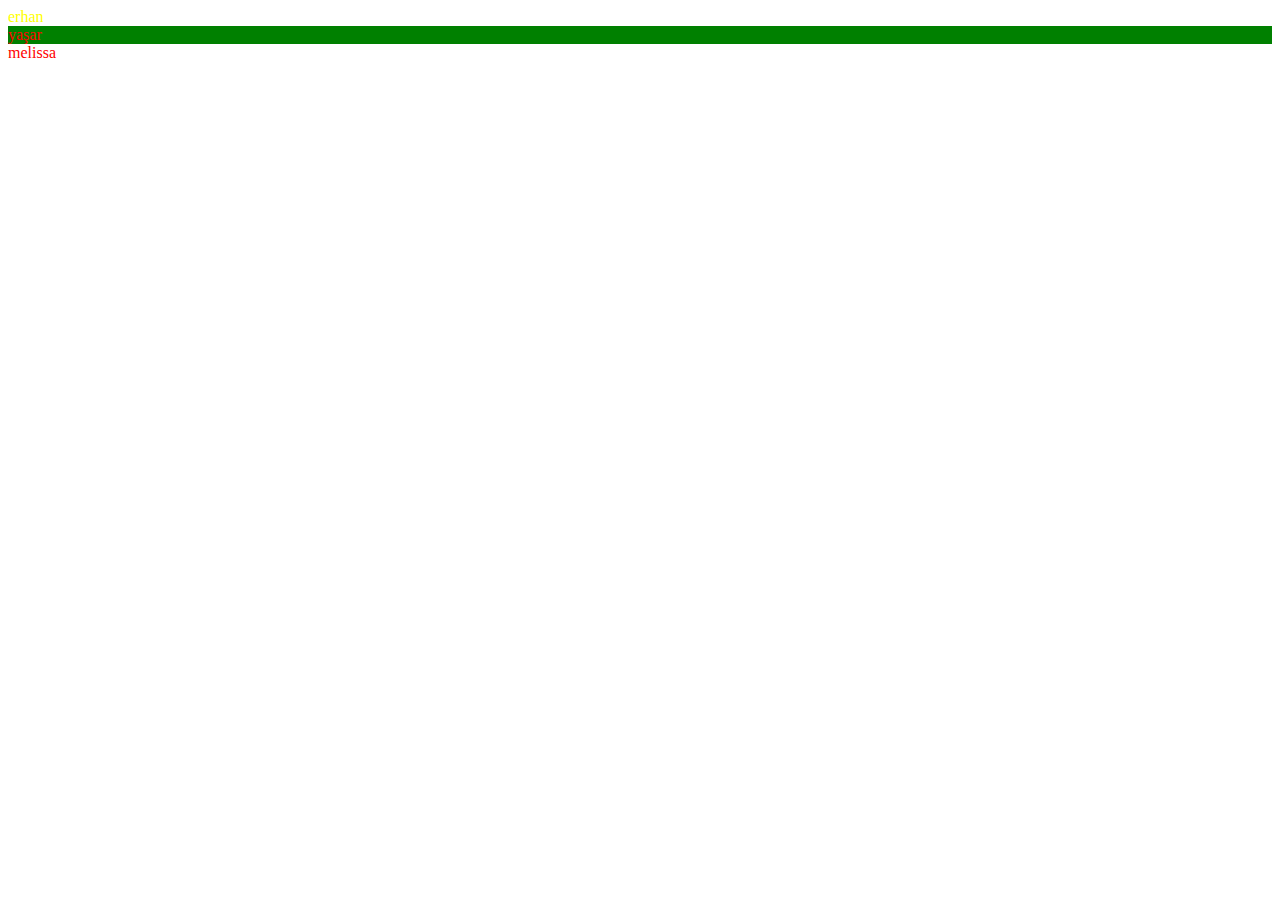
==== index.html @ 894d6e07 "initial commit" ====
<!DOCTYPE html>
<html>
    <head>
        <!-- Cihaz & Tarayıcı belirteçleri -->
        <meta charset="utf-8" />
        <meta name="viewport" content="width=device-width, initial-scale=1" />

        <!-- Sekme başlığı -->
        <title>First HTML Document</title>

        <!-- CSS & Js
            <link rel="shortcut icon" href="img/favicon.png">
        -->
        <!-- Bootstrap JS Bundle with Popper -->
        <script src="https://cdn.jsdelivr.net/npm/bootstrap@5.2.2/dist/js/bootstrap.bundle.min.js" integrity="sha384-OERcA2EqjJCMA+/3y+gxIOqMEjwtxJY7qPCqsdltbNJuaOe923+mo//f6V8Qbsw3" crossorigin="anonymous"></script>
        <link rel="stylesheet" href="style.css">
        <script src="js/main.js"></script>
    </head>
    <body>
        <div class="erhan">erhan</div>
        <div id="yasar">yaşar</div>
        <div>melissa</div>
    </body>
</html>
---- style.css ----
.erhan {
    color: yellow;
}

#yasar {
    background-color: green;
}

div {
    color: red;
}
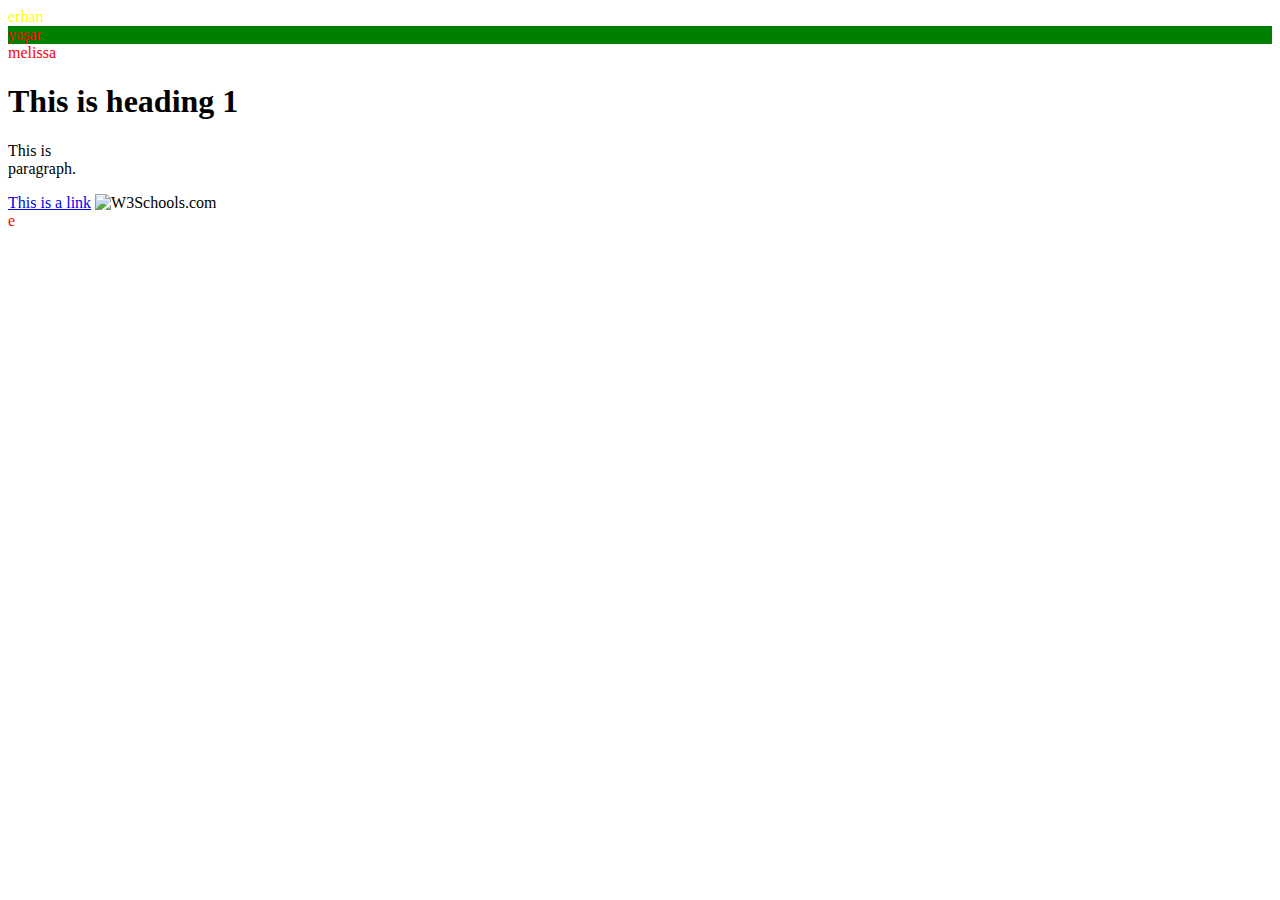
==== commit 4127c2d8: "adds redirect, some tags, basics of js and redirected HTML page" ====
--- a/index.html
+++ b/index.html
@@ -20,5 +20,16 @@
         <div class="erhan">erhan</div>
         <div id="yasar">yaşar</div>
         <div>melissa</div>
+
+        <h1>This is heading 1</h1>
+        <p>This is<br /> paragraph.</p>
+        <a href="https://www.w3schools.com">This is a link</a>
+        <img src="w3schools.jpg" alt="W3Schools.com" width="104" height="142">
+
+        <div id="app">e</div>
+
+        <script>
+            // window.location = "yonlenme.html"
+        </script>
     </body>
 </html>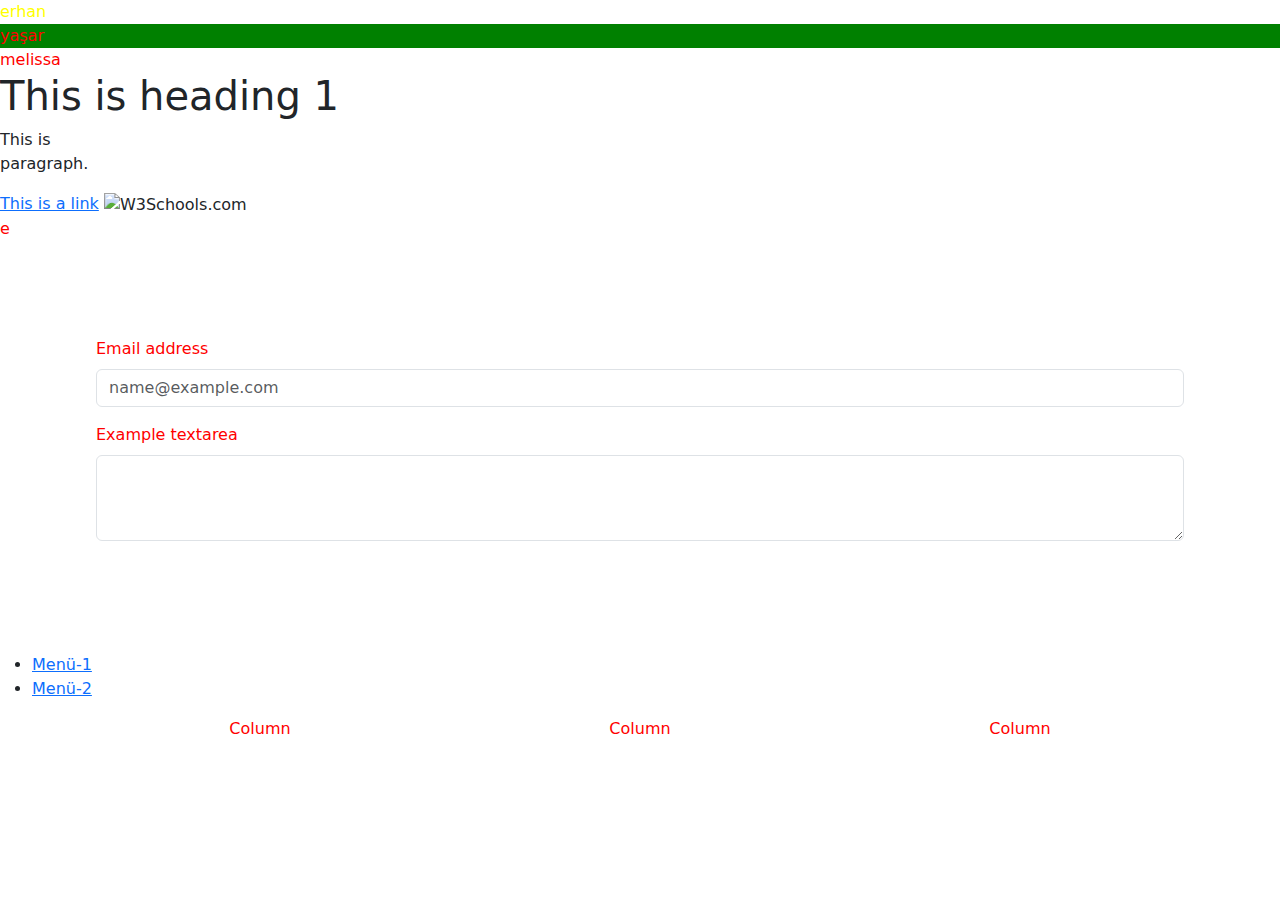
==== commit addb8e98: "updates indentation and TT image width/height" ====
--- a/index.html
+++ b/index.html
@@ -11,8 +11,15 @@
         <!-- CSS & Js
             <link rel="shortcut icon" href="img/favicon.png">
         -->
-        <!-- Bootstrap JS Bundle with Popper -->
-        <script src="https://cdn.jsdelivr.net/npm/bootstrap@5.2.2/dist/js/bootstrap.bundle.min.js" integrity="sha384-OERcA2EqjJCMA+/3y+gxIOqMEjwtxJY7qPCqsdltbNJuaOe923+mo//f6V8Qbsw3" crossorigin="anonymous"></script>
+        <!-- Bootstrap -->
+        <link href="https://cdn.jsdelivr.net/npm/bootstrap@5.2.2/dist/css/bootstrap.min.css" rel="stylesheet">
+        <link href="https://getbootstrap.com/docs/5.2/assets/css/docs.css" rel="stylesheet">
+        <script
+            src="https://cdn.jsdelivr.net/npm/bootstrap@5.2.2/dist/js/bootstrap.bundle.min.js"
+            integrity="sha384-OERcA2EqjJCMA+/3y+gxIOqMEjwtxJY7qPCqsdltbNJuaOe923+mo//f6V8Qbsw3"
+            crossorigin="anonymous"
+        ></script>
+        <!-- /Bootstrap -->
         <link rel="stylesheet" href="style.css">
         <script src="js/main.js"></script>
     </head>
@@ -24,9 +31,50 @@
         <h1>This is heading 1</h1>
         <p>This is<br /> paragraph.</p>
         <a href="https://www.w3schools.com">This is a link</a>
-        <img src="w3schools.jpg" alt="W3Schools.com" width="104" height="142">
+        <img
+            alt="W3Schools.com"
+            width="300"
+            height="150"
+            src="https://uploads-ssl.webflow.com/62ea8a0f329fb378e9f5c87c/62ea9a66bbc7826e7b66d26b_main-logo.png"
+        >
 
         <div id="app">e</div>
+
+        <div class="p-5 m-5">
+            <div class="mb-3">
+                <label for="exampleFormControlInput1" class="form-label">Email address</label>
+                <input type="email" class="form-control" id="exampleFormControlInput1" placeholder="name@example.com">
+            </div>
+            <div class="mb-3">
+                <label for="exampleFormControlTextarea1" class="form-label">Example textarea</label>
+                <textarea class="form-control" id="exampleFormControlTextarea1" rows="3"></textarea>
+            </div>
+        </div>
+
+        <nav>
+            <ul>
+              <li>
+                <a href="menu/menu1.html">Menü-1</a>
+              </li>
+              <li>
+                <a href="#">Menü-2</a>
+              </li>
+            </ul>
+        </nav>
+
+        <div class="container text-center kolonlar">
+            <div class="row">
+              <div class="col">
+                Column
+              </div>
+              <div class="col">
+                Column
+              </div>
+              <div class="col">
+                Column
+              </div>
+            </div>
+          </div>
 
         <script>
             // window.location = "yonlenme.html"
